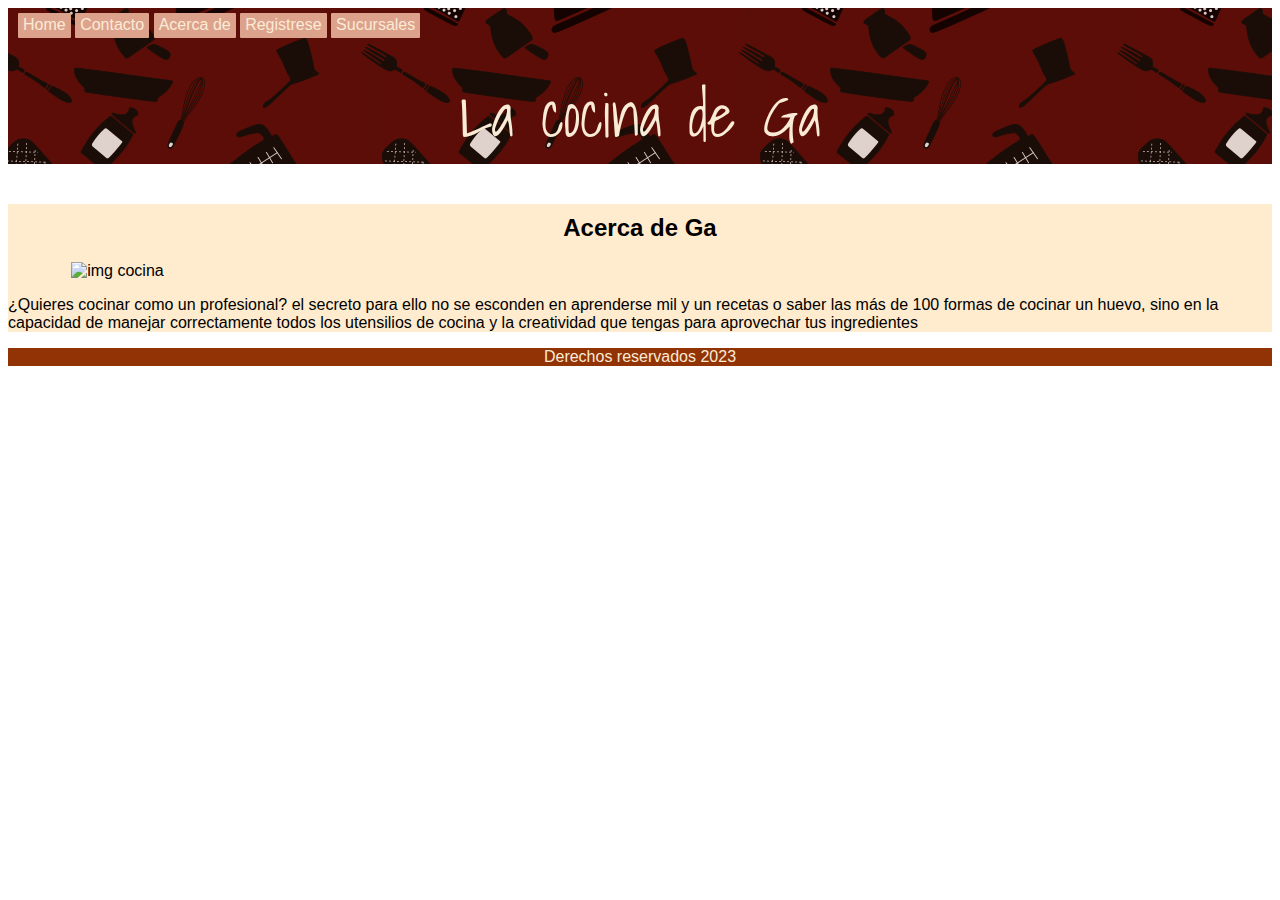
==== acerca.html @ 3df6feb7 "mensaje" ====
<!DOCTYPE html>
<html lang="en">
<head>
    <meta charset="UTF-8">
    <meta http-equiv="X-UA-Compatible" content="IE=edge">
    <meta name="viewport" content="width=device-width, initial-scale=1.0">
    <link rel="stylesheet" href="style/css.css">

    <link rel="preconnect" href="https://fonts.googleapis.com">
<link rel="preconnect" href="https://fonts.gstatic.com" crossorigin>
<link href="https://fonts.googleapis.com/css2?family=Caveat&family=Shadows+Into+Light&display=swap" rel="stylesheet">
    <title>La cocina</title>
</head>

<body>
   <header>
    <nav>
        <a class="encabezado" href="index.html">Home</a>
        <a class="encabezado" href="contacto.html">Contacto</a>
        <a class="encabezado" href="acerca.html">Acerca de</a>
        <a class="encabezado" href="registro.html">Registrese</a>
       <a class="encabezado" href="sucursales.html">Sucursales</a>
    </nav>
    <h1 class="lacocina">La cocina de Ga</h1>
</header>
<section>
    <h2>Acerca de Ga</h2>
    <img src="img/importancia-cocinar-en-casa_0.jpg" alt="img cocina" width="300">
    <p>¿Quieres cocinar como un profesional? el secreto para ello no se esconden en aprenderse 
        mil y un recetas o saber las más de 100 formas de cocinar un huevo, sino en la capacidad 
        de manejar correctamente todos los utensilios de cocina y la creatividad que tengas para
        aprovechar tus ingredientes</p>
</section>
<footer>
    <p>Derechos reservados 2023</p>
</footer>
</body>
</html>
---- style/css.css ----
@media screen and (max-width:499px){
 /*body{
      font-size: small;
      
   }*/
   body > header{
      min-width: 200px;
   }
   body>section{
     
   }
.div- h2{
   text-align: center;
}
  header > nav{
   display: flex;
   flex-direction: column;
   margin-bottom: 1px;
   width: 90px;
   font-size: 9px;
   }
   .encabezado{
      width: 90px;
   }

section{
   min-width: 200px;
   max-width: 499;
}
   section > .div-con-background{
      display: flex;
      flex-wrap: wrap;
      min-width:200px;
      max-width: 200px;
      background-color: darkgoldenrod;
      justify-content: center;
}
 .div-con-background>.descrip{
   width: auto;
   max-width: 200px;
   margin-bottom: 5px;
   margin: solid 4px black;
 }
 /*boton receta*/
 .receta{
   margin-top: 20px;
   margin-bottom: 20px;
 }

 header>.lacocina{
   font-size: 35px;
 }
}

/*------*/


body{
   font-family:Verdana, Geneva, Tahoma, sans-serif;
   
  
}
header {
  background-color: rgb(116, 58, 29);
    color: antiquewhite;
    margin-bottom: 20px;
    background-image: url(motivobien.png);
    background-repeat: repeat;
  }

 
    .encabezado { /* nav */
      color: antiquewhite;
      background-color: rgb(221, 162, 140);
      padding: 3px 5px 5px 5px;
      border-radius: 1px;
      position: relative;
      top: 8px;
      left: 10px;
      margin-bottom: 4px;
      text-align: center;
      font-family:Verdana, Geneva, Tahoma, sans-serif;
      font-size: medium;
      text-decoration: none;
  }
  .lacocina{ /* titulo header*/
   font-family: 'Caveat', cursive;
   font-family: 'Shadows Into Light', cursive;
   font-size: 60px;
   padding: 1px;
   font-weight: 400;  
   
}

section{

background-color: blanchedalmond;

}

   div{
     
      display: inline-block;
     
    } 

.inicio{
display: flex;
justify-content: space-between;
 flex-wrap: wrap;
 justify-content: space-around;
}

.inicio>.div-con-background{
  
   background-color:  rgb(221, 162, 140);      
    margin: 5px;
     width: 300px;
      height:530px;
   }

   .descrip{
   width: 80%;
   height: 200px;
   margin-left: 6%;
   
}
   
.receta{  /* boton receta*/
      background-color: rgb(145, 51, 4);
      border-radius: 2px;
      color: antiquewhite;
      font-family:cursive;
      text-decoration: none;
      text-align: center;
      padding: 5px 5px; 
      margin-left: 10%;
      margin-top: 3%;

   }
.fondo{
   width: 100%;
   height: auto;
   
}

img{
   width:90%;
   margin: auto;
   display: block;
}
h1{
   text-align: center;
    }
h2{
   padding-top: 10px;
   text-align: center;

}
h3{
   margin-left: 20px;
}
h4{
   text-align: left;
margin-left: 20px;
}

.maps{   
   color:black;
}

.foto-receta{
   width: 50%;
   margin-bottom: 30px;;
}
 table{
    text-align: left;
    margin: 5%;
    margin-top: 5px;
    margin-bottom: 5px;
 }
 th{
    padding-right: 9px;
 }
 .cant{
    padding-right: 9px;
 }
 
 .contacto{
    color: black;
    background-color: none;
 }
 form{
   margin-left: 10px;
 }
form input[type="text"]{
 padding: 6px;
 margin: 3px;

}
 form input[type="number"]{
   padding: 6px;
   margin: 3px;
   }


 form input[type=submit]{
   background-color: rgb(221, 162, 140);
   border:none;
   padding: 5px 15px;
   margin-left: 100px;
   font-family:cursive;
   font-size: medium;
   border-radius: 1px;
   color: antiquewhite;
 }

 form input[type="date"]{
   padding: 6px;
 margin: 3px;
 
 }
 label {
   padding: 12px 12px 12px 0;
   display: inline-block;
 }
footer{
   
    background-color: rgb(145, 51, 4);
    color: antiquewhite;
    text-align:center;
 }
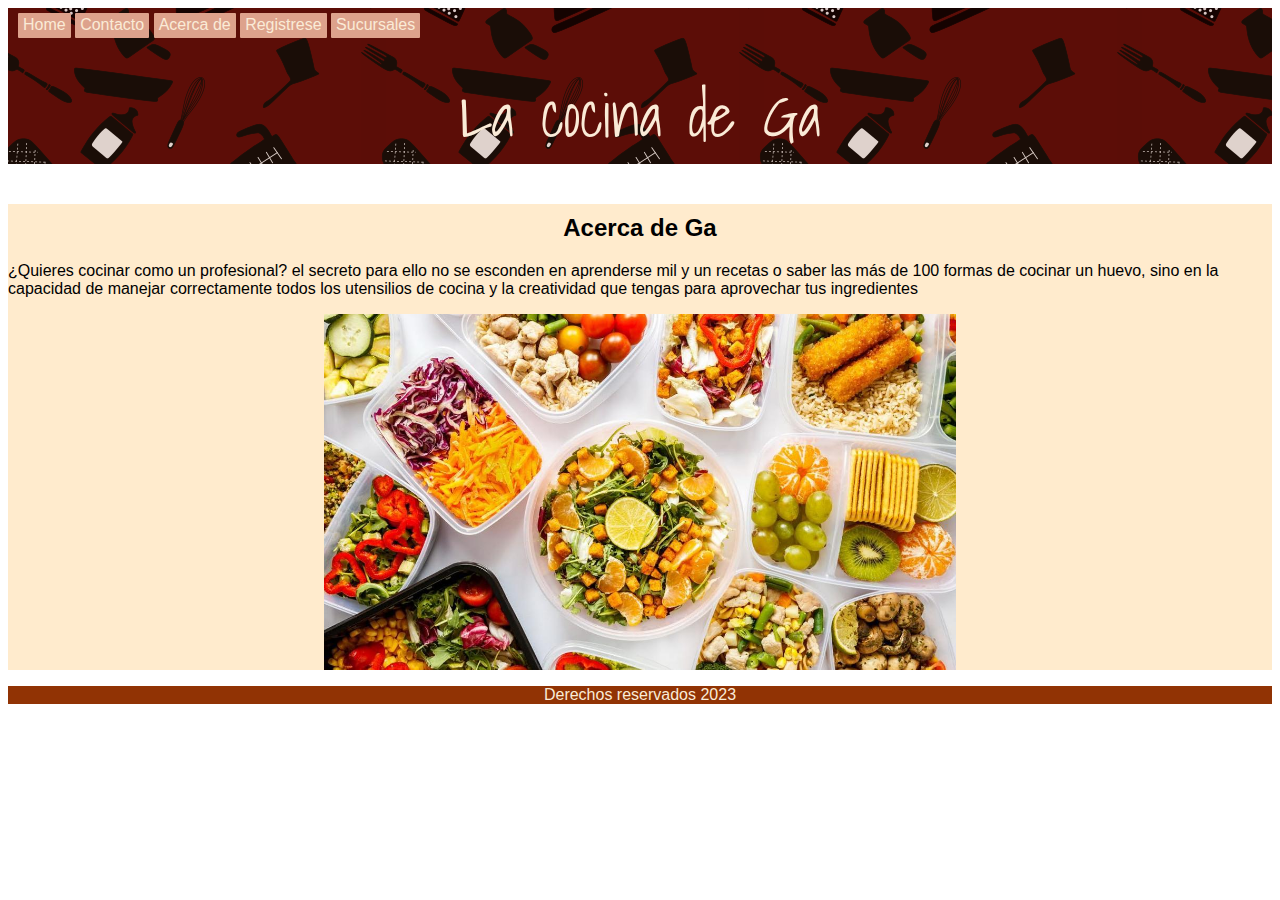
==== commit 2b2a63e1: "cambios en registro con boots" ====
--- a/acerca.html
+++ b/acerca.html
@@ -25,11 +25,12 @@
 </header>
 <section>
     <h2>Acerca de Ga</h2>
-    <img src="img/importancia-cocinar-en-casa_0.jpg" alt="img cocina" width="300">
+    
     <p>¿Quieres cocinar como un profesional? el secreto para ello no se esconden en aprenderse 
         mil y un recetas o saber las más de 100 formas de cocinar un huevo, sino en la capacidad 
         de manejar correctamente todos los utensilios de cocina y la creatividad que tengas para
         aprovechar tus ingredientes</p>
+        <img src="img/fondo.jpg" alt="img cocina" width="200" class="acercade">
 </section>
 <footer>
     <p>Derechos reservados 2023</p>
--- a/style/css.css
+++ b/style/css.css
@@ -1,198 +1,223 @@
-@media screen and (max-width:499px){
- /*body{
+@media screen and (max-width:499px) {
+
+   /*body{
       font-size: small;
       
    }*/
-   body > header{
+   body>header {
       min-width: 200px;
    }
-   body>section{
-     
-   }
-.div- h2{
-   text-align: center;
-}
-  header > nav{
-   display: flex;
-   flex-direction: column;
-   margin-bottom: 1px;
-   width: 90px;
-   font-size: 9px;
-   }
-   .encabezado{
+
+   body>section {}
+
+   .div- h2 {
+      text-align: center;
+   }
+
+   header>nav {
+      display: flex;
+      flex-direction: column;
+      margin-bottom: 1px;
       width: 90px;
-   }
-
-section{
-   min-width: 200px;
-   max-width: 499;
-}
-   section > .div-con-background{
+      font-size: 9px;
+   }
+
+   .encabezado {
+      width: 90px;
+   }
+
+   section {
+      min-width: 200px;
+      max-width: 499;
+   }
+
+   section>.div-con-background {
       display: flex;
       flex-wrap: wrap;
-      min-width:200px;
+      min-width: 200px;
       max-width: 200px;
       background-color: darkgoldenrod;
       justify-content: center;
-}
- .div-con-background>.descrip{
-   width: auto;
-   max-width: 200px;
-   margin-bottom: 5px;
-   margin: solid 4px black;
- }
- /*boton receta*/
- .receta{
-   margin-top: 20px;
+   }
+
+   .div-con-background>.descrip {
+      width: auto;
+      max-width: 200px;
+      margin-bottom: 5px;
+      margin: solid 4px black;
+   }
+
+   /*boton receta*/
+   .receta {
+      margin-top: 20px;
+      margin-bottom: 20px;
+   }
+
+   header>.lacocina {
+      font-size: 35px;
+   }
+}
+
+/*------*/
+
+
+body {
+   font-family: Verdana, Geneva, Tahoma, sans-serif;
+
+
+}
+
+header {
+   background-color: rgb(116, 58, 29);
+   color: antiquewhite;
    margin-bottom: 20px;
- }
-
- header>.lacocina{
-   font-size: 35px;
- }
-}
-
-/*------*/
-
-
-body{
-   font-family:Verdana, Geneva, Tahoma, sans-serif;
-   
-  
-}
-header {
-  background-color: rgb(116, 58, 29);
-    color: antiquewhite;
-    margin-bottom: 20px;
-    background-image: url(motivobien.png);
-    background-repeat: repeat;
-  }
-
- 
-    .encabezado { /* nav */
-      color: antiquewhite;
-      background-color: rgb(221, 162, 140);
-      padding: 3px 5px 5px 5px;
-      border-radius: 1px;
-      position: relative;
-      top: 8px;
-      left: 10px;
-      margin-bottom: 4px;
-      text-align: center;
-      font-family:Verdana, Geneva, Tahoma, sans-serif;
-      font-size: medium;
-      text-decoration: none;
-  }
-  .lacocina{ /* titulo header*/
+   background-image: url(motivobien.png);
+   background-repeat: repeat;
+}
+
+
+.encabezado {
+   /* nav */
+   color: antiquewhite;
+   background-color: rgb(221, 162, 140);
+   padding: 3px 5px 5px 5px;
+   border-radius: 1px;
+   position: relative;
+   top: 8px;
+   left: 10px;
+   margin-bottom: 4px;
+   text-align: center;
+   font-family: Verdana, Geneva, Tahoma, sans-serif;
+   font-size: medium;
+   text-decoration: none;
+}
+
+.lacocina {
+   /* titulo header*/
    font-family: 'Caveat', cursive;
    font-family: 'Shadows Into Light', cursive;
    font-size: 60px;
    padding: 1px;
-   font-weight: 400;  
-   
-}
-
-section{
-
-background-color: blanchedalmond;
-
-}
-
-   div{
-     
-      display: inline-block;
-     
-    } 
-
-.inicio{
-display: flex;
-justify-content: space-between;
- flex-wrap: wrap;
- justify-content: space-around;
-}
-
-.inicio>.div-con-background{
-  
-   background-color:  rgb(221, 162, 140);      
-    margin: 5px;
-     width: 300px;
-      height:530px;
-   }
-
-   .descrip{
+   font-weight: 400;
+
+}
+
+section {
+
+   background-color: blanchedalmond;
+
+}
+
+/* div {
+
+   display: inline-block;
+
+} */
+
+.inicio {
+   display: flex;
+   justify-content: space-between;
+   flex-wrap: wrap;
+   justify-content: space-around;
+}
+
+.inicio>.div-con-background {
+
+   background-color: rgb(221, 162, 140);
+   margin: 5px;
+   width: 300px;
+   height: 530px;
+}
+
+.descrip {
    width: 80%;
    height: 200px;
    margin-left: 6%;
-   
-}
-   
-.receta{  /* boton receta*/
-      background-color: rgb(145, 51, 4);
-      border-radius: 2px;
-      color: antiquewhite;
-      font-family:cursive;
-      text-decoration: none;
-      text-align: center;
-      padding: 5px 5px; 
-      margin-left: 10%;
-      margin-top: 3%;
-
-   }
-.fondo{
+
+}
+
+.receta {
+   /* boton receta*/
+   background-color: rgb(145, 51, 4);
+   border-radius: 2px;
+   color: antiquewhite;
+   font-family: cursive;
+   text-decoration: none;
+   text-align: center;
+   padding: 5px 5px;
+   margin-left: 10%;
+   margin-top: 3%;
+
+}
+
+.fondo {
    width: 100%;
    height: auto;
-   
-}
-
-img{
-   width:90%;
+
+}
+
+img {
+   width: 90%;
    margin: auto;
    display: block;
 }
-h1{
-   text-align: center;
-    }
-h2{
+.acercade{
+   width: 50%;
+}
+h1 {
+   text-align: center;
+}
+
+h2 {
    padding-top: 10px;
    text-align: center;
 
 }
-h3{
+
+h3 {
    margin-left: 20px;
 }
-h4{
+
+h4 {
    text-align: left;
-margin-left: 20px;
-}
-
-.maps{   
-   color:black;
-}
-
-.foto-receta{
+   margin-left: 20px;
+}
+
+.maps {
+   color: black;
+}
+
+.foto-receta {
    width: 50%;
-   margin-bottom: 30px;;
-}
- table{
-    text-align: left;
-    margin: 5%;
-    margin-top: 5px;
-    margin-bottom: 5px;
- }
- th{
-    padding-right: 9px;
- }
- .cant{
-    padding-right: 9px;
+   margin-bottom: 30px;
+   ;
+}
+
+table {
+   text-align: left;
+   margin: 5%;
+   margin-top: 5px;
+   margin-bottom: 5px;
+}
+
+th {
+   padding-right: 9px;
+}
+
+.cant {
+   padding-right: 9px;
+}
+
+.contacto {
+   color: black;
+   background-color: none;
+}
+
+/*
+  form{
+   margin-left: 10px;
  }
  
- .contacto{
-    color: black;
-    background-color: none;
- }
- form{
-   margin-left: 10px;
- }
 form input[type="text"]{
  padding: 6px;
  margin: 3px;
@@ -223,10 +248,10 @@
  label {
    padding: 12px 12px 12px 0;
    display: inline-block;
- }
-footer{
-   
-    background-color: rgb(145, 51, 4);
-    color: antiquewhite;
-    text-align:center;
- }
+ } */
+footer {
+
+   background-color: rgb(145, 51, 4);
+   color: antiquewhite;
+   text-align: center;
+}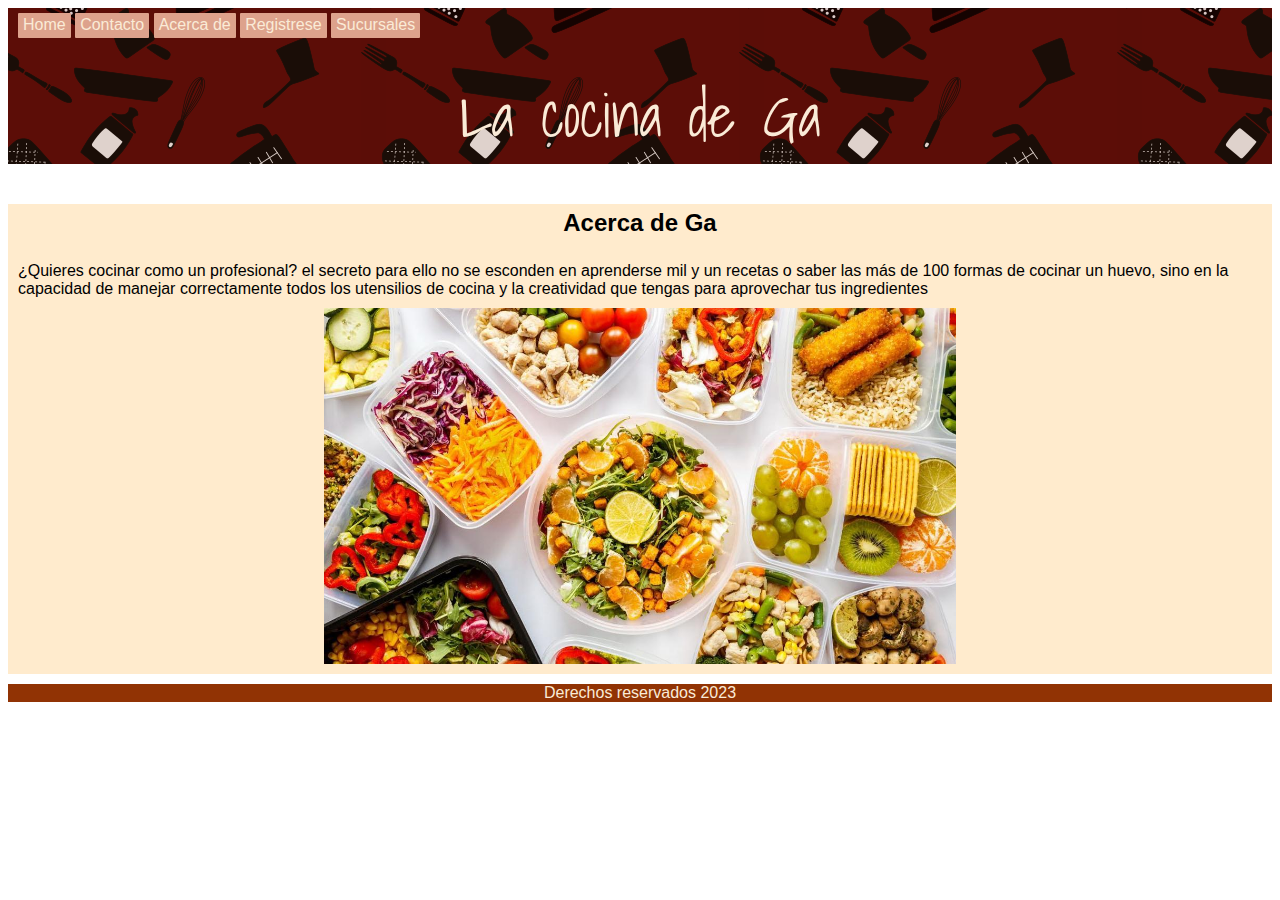
==== commit 149998ca: "modficaciones sucursales y acercade" ====
--- a/acerca.html
+++ b/acerca.html
@@ -30,7 +30,7 @@
         mil y un recetas o saber las más de 100 formas de cocinar un huevo, sino en la capacidad 
         de manejar correctamente todos los utensilios de cocina y la creatividad que tengas para
         aprovechar tus ingredientes</p>
-        <img src="img/fondo.jpg" alt="img cocina" width="200" class="acercade">
+        <img class="acercade" src="img/fondo.jpg" alt="img cocina" width="200" >
 </section>
 <footer>
     <p>Derechos reservados 2023</p>
--- a/style/css.css
+++ b/style/css.css
@@ -1,14 +1,15 @@
 @media screen and (max-width:499px) {
 
-   /*body{
+   body {
       font-size: small;
+      min-width: 200px;
+ 
+   }
+/**/
+    body>section {
+      min-width: 200px;
       
-   }*/
-   body>header {
-      min-width: 200px;
-   }
-
-   body>section {}
+   } 
 
    .div- h2 {
       text-align: center;
@@ -20,42 +21,35 @@
       margin-bottom: 1px;
       width: 90px;
       font-size: 9px;
+      font-size: x-small;
    }
 
    .encabezado {
       width: 90px;
    }
 
-   section {
-      min-width: 200px;
-      max-width: 499;
-   }
-
-   section>.div-con-background {
-      display: flex;
-      flex-wrap: wrap;
-      min-width: 200px;
-      max-width: 200px;
-      background-color: darkgoldenrod;
-      justify-content: center;
-   }
-
    .div-con-background>.descrip {
       width: auto;
-      max-width: 200px;
-      margin-bottom: 5px;
-      margin: solid 4px black;
-   }
-
-   /*boton receta*/
-   .receta {
-      margin-top: 20px;
-      margin-bottom: 20px;
+      height: 300px;
+      padding: 3px;
+
    }
 
    header>.lacocina {
       font-size: 35px;
    }
+.sucursales{
+   
+}
+   .sucursales>div{
+      display: flex;
+      flex-direction: column;
+    
+   }
+   .sucursales>.maps{
+      width: 130px;
+   }
+
 }
 
 /*------*/
@@ -75,9 +69,9 @@
    background-repeat: repeat;
 }
 
-
+ /* nav */
 .encabezado {
-   /* nav */
+  
    color: antiquewhite;
    background-color: rgb(221, 162, 140);
    padding: 3px 5px 5px 5px;
@@ -91,9 +85,9 @@
    font-size: medium;
    text-decoration: none;
 }
-
+/* titulo header*/
 .lacocina {
-   /* titulo header*/
+   
    font-family: 'Caveat', cursive;
    font-family: 'Shadows Into Light', cursive;
    font-size: 60px;
@@ -108,36 +102,31 @@
 
 }
 
-/* div {
-
-   display: inline-block;
-
-} */
-
-.inicio {
+/* inicio con recetas*/
+.grid-container {
    display: flex;
    justify-content: space-between;
    flex-wrap: wrap;
    justify-content: space-around;
 }
 
-.inicio>.div-con-background {
-
+.grid-item{
+   display: grid;
    background-color: rgb(221, 162, 140);
    margin: 5px;
    width: 300px;
-   height: 530px;
+   height: auto; 
 }
 
 .descrip {
-   width: 80%;
-   height: 200px;
+   width: 80%;   
    margin-left: 6%;
-
-}
-
+/* text-align: justify; */
+}
+
+/* boton receta*/
 .receta {
-   /* boton receta*/
+
    background-color: rgb(145, 51, 4);
    border-radius: 2px;
    color: antiquewhite;
@@ -145,9 +134,10 @@
    text-decoration: none;
    text-align: center;
    padding: 5px 5px;
-   margin-left: 10%;
-   margin-top: 3%;
-
+   margin:6%;
+   
+
+ 
 }
 
 .fondo {
@@ -159,17 +149,23 @@
 img {
    width: 90%;
    margin: auto;
+   
    display: block;
-}
-.acercade{
+ 
+}
+
+.acercade {
    width: 50%;
-}
+  margin-bottom: 5px; 
+  padding-bottom: 10px;
+}
+
 h1 {
    text-align: center;
 }
 
 h2 {
-   padding-top: 10px;
+   padding: 5px;
    text-align: center;
 
 }
@@ -182,6 +178,7 @@
    text-align: left;
    margin-left: 20px;
 }
+p{margin: 10px;}
 
 .maps {
    color: black;
@@ -254,4 +251,16 @@
    background-color: rgb(145, 51, 4);
    color: antiquewhite;
    text-align: center;
+}
+.sucursales{
+   display: flex;
+  justify-content: center;
+}
+
+.sucursales>div{
+   display: inline;
+    margin: 10px;
+    background-color:rgb(221, 162, 140) ;
+    padding: 9px;
+    
 }